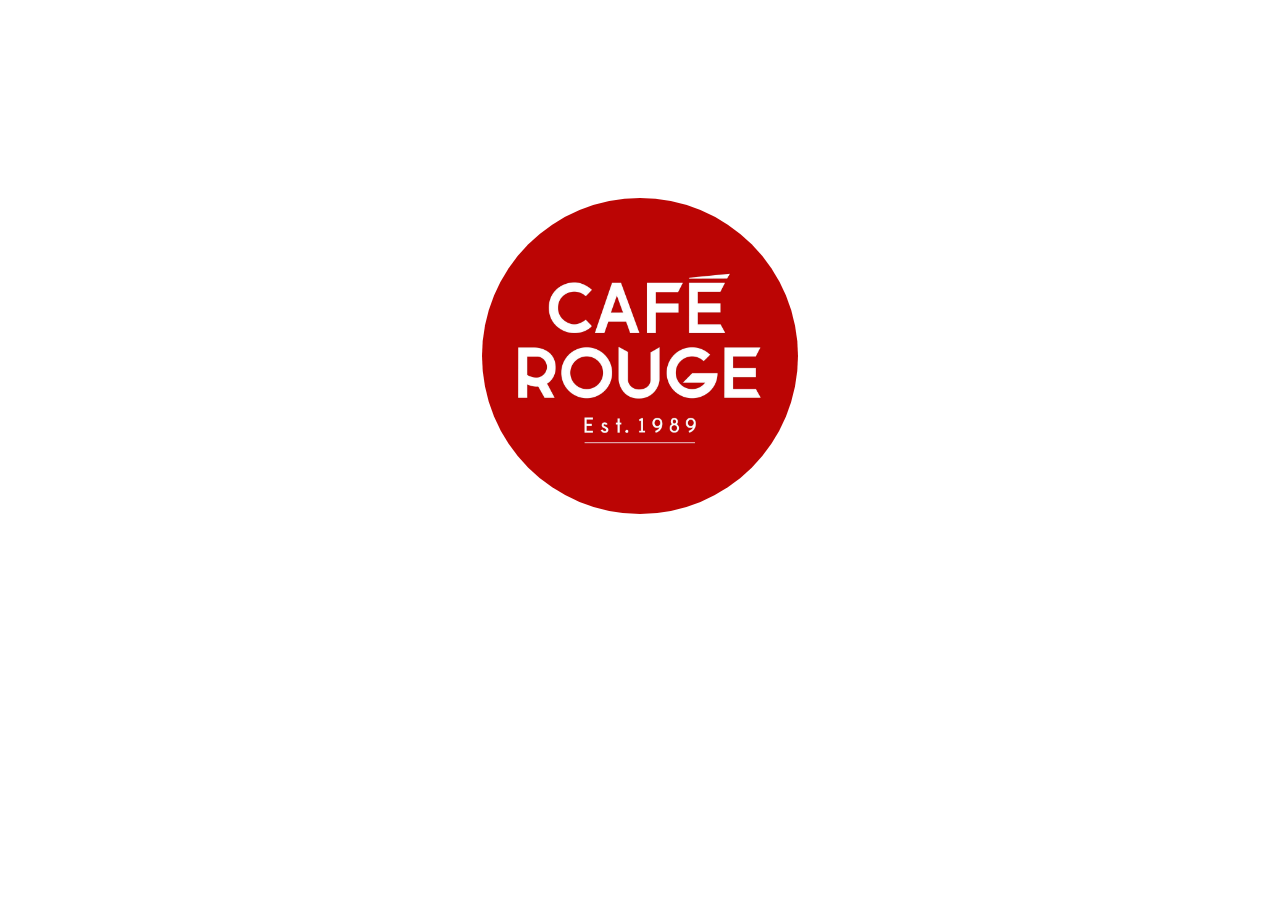
==== index.html @ 637ce126 "update" ====
<!DOCTYPE html>
<html>
    <head>
        <title>Welcome to Cafe Rouge</title>
        <meta name="viewport"
        content="width=device-width, initial-scale=1.0">
        <link rel="stylesheet" href="./css/style.css">
    </head>
<body>
    <script src="./js/app.js"></script>
    <header>
        <nav>

        </nav>
    </header>
    <main> 
        <video autoplay muted loop id="myVideo">
            <source src=".media/rosesBlooming.mp4" type="video/mp4">
          </video>

          <div class="landingContent"> 
            <a href="home.html">
                <img src="logo.jpg" alt="logo with red background and white text"/>
            </a> 
    </div>
        
    </main>
</body>
</html>
---- css/style.css ----
#myVideo {
    position: fixed;
    right: 0;
    bottom: 0;
    min-width: 100%;
    min-height: 100%;
  }

.landingContent img {
    display: block;
    margin-top: 15%;
    margin-left: auto;
    margin-right: auto;
    position: relative;
    width: 25%;
    border-radius: 75%;
}

nav {
    position: sticky;
    display: flex;
    justify-content: space-evenly;
    align-items: center;
   }

.logoNav img {
    width: 150px;
    height: 150px;
    border-radius: 50%;
    overflow: hidden;
    margin-top: 10px;
    margin-bottom: 10px;
    display: inline-block;
}

.topnav {
    overflow: hidden;
    background-color: #9D1821;
    display: flex;
    justify-content: center;
}

.topnav a {
    color: #f2f2f2;
    text-align: center;
    padding: 35px 100px;
    text-decoration: none;
    font-size: 25px;
    font-family: 'Yeseva One', cursive;
}   

.topnav a:hover {
    background-color: white;
    color: #9D1821;
  }
  
  .topnav a.active {
    background-color: beige;
    color: #9D1821;
    text-decoration-line: underline;
    text-decoration-style: wavy;
    text-decoration-color: #9D1821;
  }

  .topnav .icon {
    display: none;
  }

  @media only screen and (max-width: 600px) {
    nav {
        display: flex;
        flex-direction: column;
    }

    .topnav {
        display: flex;
        flex-direction: column;
    }

  }

  footer{
    display: flex;
    justify-content: space-evenly;
    position: sticky;
    align-items: center;
    left: 0;
    bottom: 0;
    width: 100%;
    background-color: beige;
    color: #9D1821;
    text-align: center;
    height: 100px;
  }

  .socialMedia{
      display: flex;
      flex-direction: row;
      justify-content: center;
      align-items: center;
  }

.socialMedia img {
    width: 50px;
    padding: 5px;
}

.contactFaq a{
    color: #9D1821;
}

main{
    display:flex;
    justify-content: center;
    align-items: center;
    flex-direction: column;
}
.homeSectionOne {
    display: flex;
    flex-direction: row;
    justify-content: space-evenly;
    align-items: center;
    width: 90%;
}

.homeSectionOne p{
    background-color: #9D1821;
    color: white;
    font-size: 25px;
    padding: 10px;
    width: 500px;
    height: 500px;
}

.homeSectionOne img{
    margin: 2%;
    width: 50%;
}

.homeSectionTwo{
    display: flex;
    flex-direction: row;
    justify-content: center;
    align-items: center;
    width: 90%;
}
.homeSectionTwo img {
    display: flex;
    justify-content: space-evenly;
    align-items: center;
    width: 550px;
    height: 550px;
    padding: 10px;
    border-radius: 50%;
}

.sectionTwo{
    font-family: 'Yeseva One', cursive;
    color: #9D1821;
    margin: 2%;
}

button {
    background-color: #9D1821;
    border: none;
    color: white;
    padding: 15px 32px;
    text-align: center;
    text-decoration: none;
    display: inline-block;
    font-size: 30px;
    font-family: 'Yeseva One', cursive;
    margin: 2%;
    border-radius: 5px;
  }

  button:hover {
    background-color: beige;
    color: #9D1821;
  }

.homeSectionThree{
    display: flex;
    flex-direction: row;
    justify-content: center;
    align-items: center;
    width: 90%;
    margin: 2%;
}
.homeSectionThree img {
    display: flex;
    justify-content: space-around;
    align-items: center;
    width: 550px;
    height: 550px;
    padding: 10px;
    transition: .5s ease;
    backface-visibility: hidden;
}

.homeSectionThree img:hover {
    opacity: 0.3;
  }

.aboutUs {
    position: relative;
    width: 50%;
  }

  .ourGallery {
    position: relative;
    width: 50%;
  }
  .ourHistory {
    position: relative;
    width: 50%;
  }
  
  .homeSectionThree button {
    position: absolute;
    top: 50%;
    left: 50%;
    transform: translate(-50%, -50%);
    -ms-transform: translate(-50%, -50%);
    border: none;
    cursor: pointer;
    border-radius: 5px;
    background-color: #9D1821;
    color: white;
    padding: 15px 32px;
    text-align: center;
    text-decoration: none;
    display: inline-block;
    font-size: 30px;
    font-family: 'Yeseva One', cursive;
  }
  
  .homeSectionThree button:hover {
    background-color: beige;
    color: #9D1821;
  }
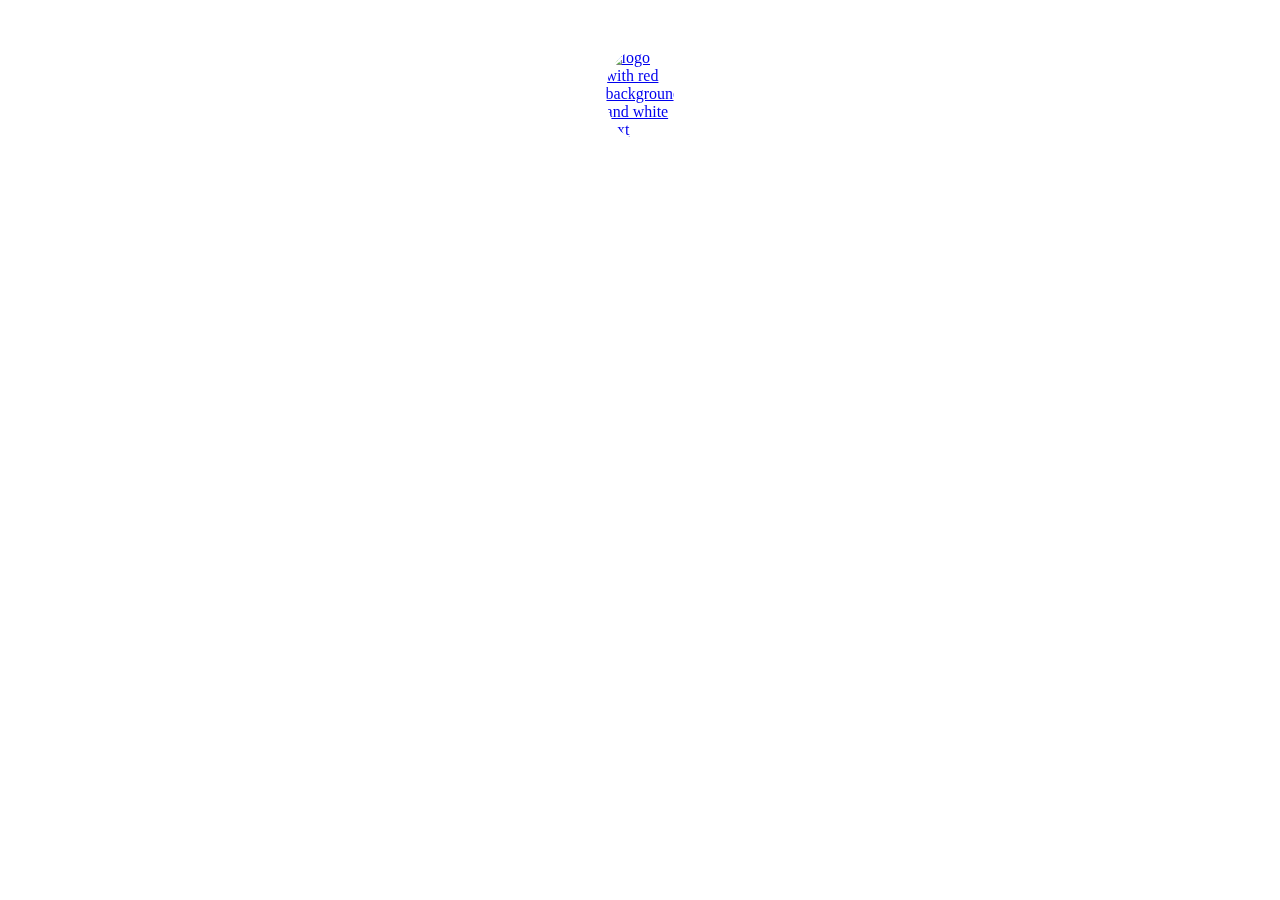
==== commit 62f5593c: "update" ====
--- a/index.html
+++ b/index.html
@@ -20,7 +20,7 @@
 
           <div class="landingContent"> 
             <a href="home.html">
-                <img src="logo.jpg" alt="logo with red background and white text"/>
+                <img src=".media/logo.jpg" alt="logo with red background and white text"/>
             </a> 
     </div>
         
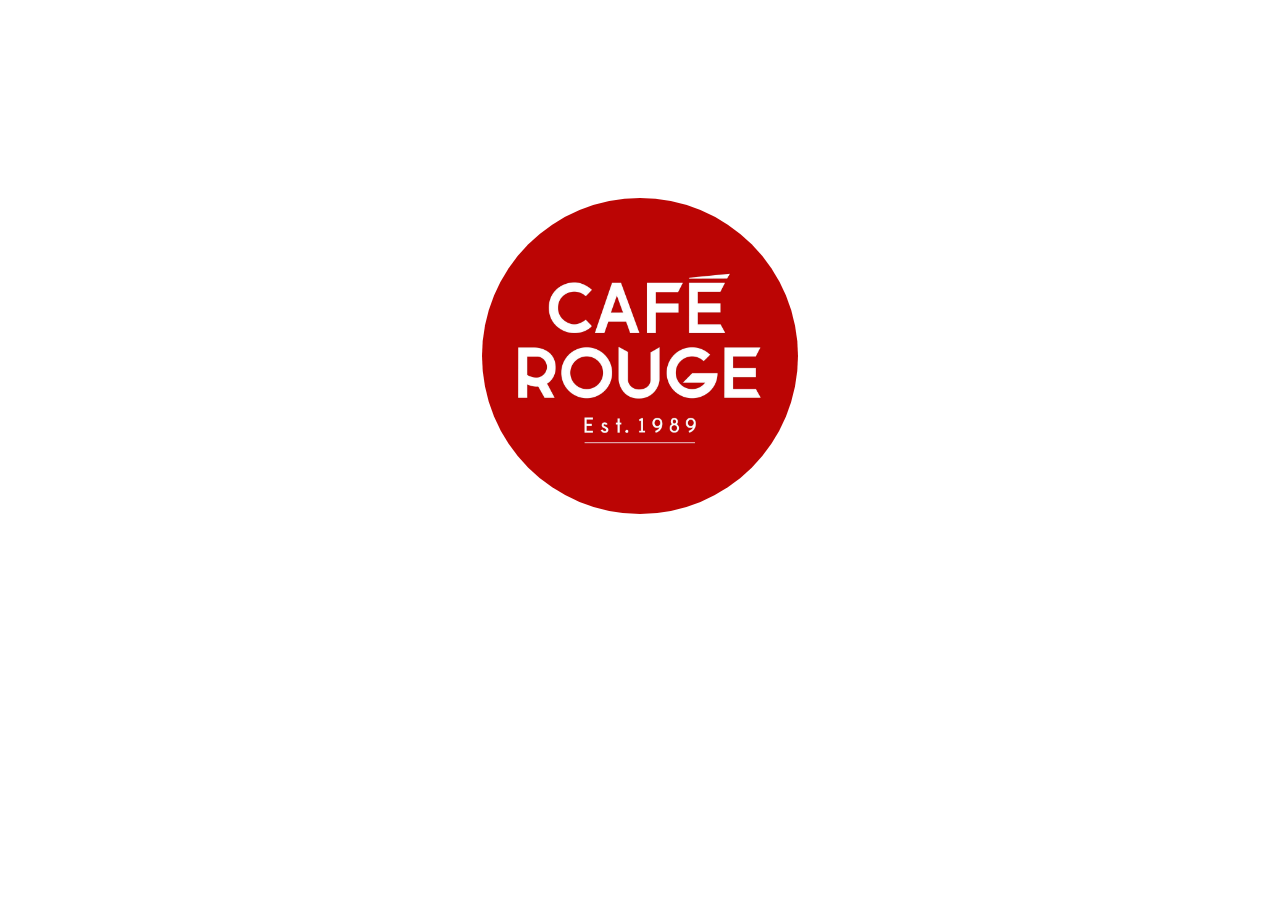
==== commit 31d09cc9: "image update" ====
--- a/index.html
+++ b/index.html
@@ -15,12 +15,12 @@
     </header>
     <main> 
         <video autoplay muted loop id="myVideo">
-            <source src=".media/rosesBlooming.mp4" type="video/mp4">
+            <source src="./media/rosesBlooming.mp4" type="video/mp4">
           </video>
 
           <div class="landingContent"> 
             <a href="home.html">
-                <img src=".media/logo.jpg" alt="logo with red background and white text"/>
+                <img src="./media/logo.jpg" alt="logo with red background and white text"/>
             </a> 
     </div>
         
